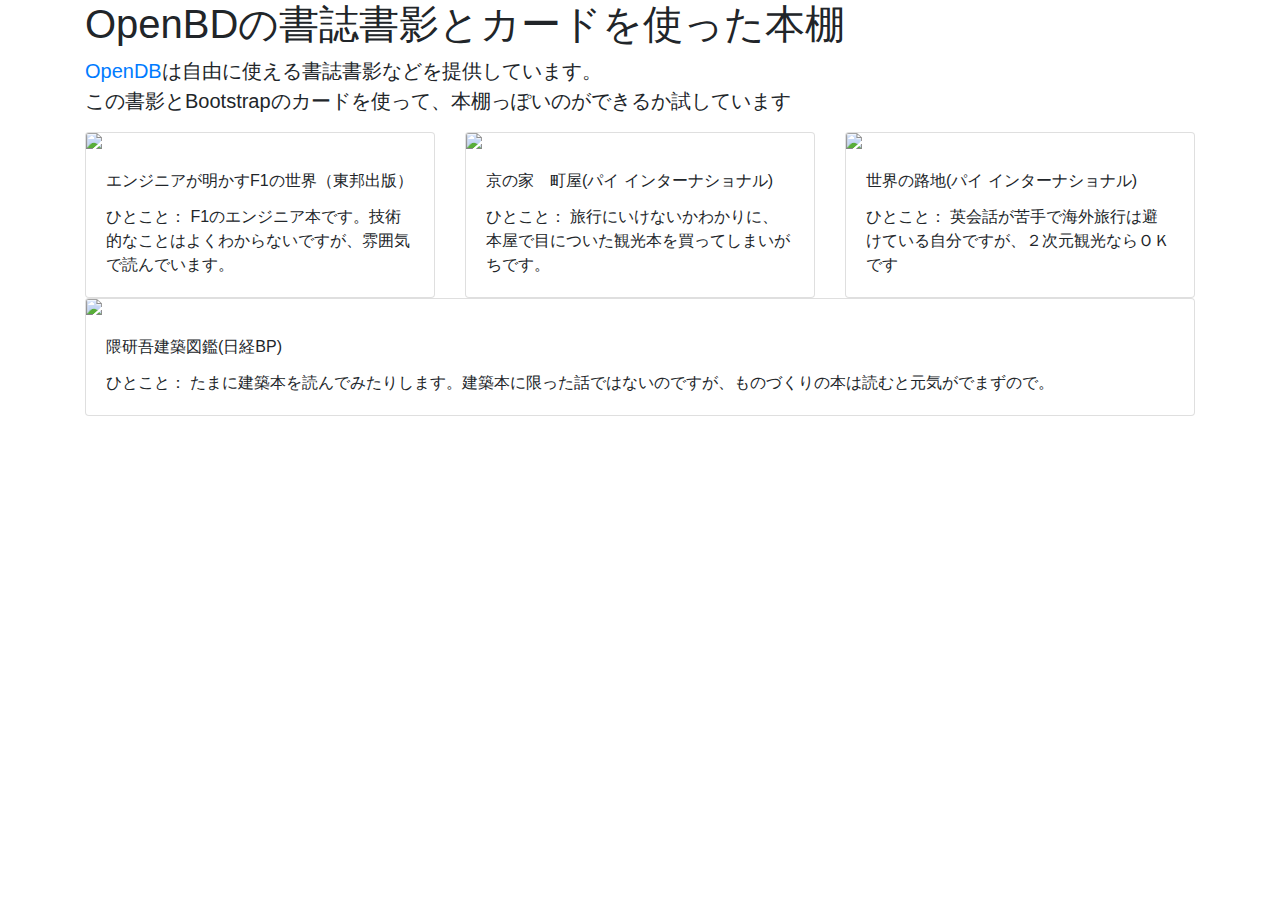
==== card/index.html @ 2bcbbb4b "121th commit" ====
<!doctype html>
<html lang="ja">
<head>
  <meta charset="utf-8">
  <meta name="viewport" content="width=device-width, initial-scale=1, shrink-to-fit=no">
  <link rel="stylesheet" href="https://stackpath.bootstrapcdn.com/bootstrap/4.3.1/css/bootstrap.min.css" integrity="sha384-ggOyR0iXCbMQv3Xipma34MD+dH/1fQ784/j6cY/iJTQUOhcWr7x9JvoRxT2MZw1T" crossorigin="anonymous">
  <title>OpenBDの書誌書影とカードを使った本棚</title>
</head>
<body class="md-5">
  <script src="https://code.jquery.com/jquery-3.3.1.slim.min.js" integrity="sha384-q8i/X+965DzO0rT7abK41JStQIAqVgRVzpbzo5smXKp4YfRvH+8abtTE1Pi6jizo" crossorigin="anonymous"></script>
  <script src="https://cdnjs.cloudflare.com/ajax/libs/popper.js/1.14.7/umd/popper.min.js" integrity="sha384-UO2eT0CpHqdSJQ6hJty5KVphtPhzWj9WO1clHTMGa3JDZwrnQq4sF86dIHNDz0W1" crossorigin="anonymous"></script>
  <script src="https://stackpath.bootstrapcdn.com/bootstrap/4.3.1/js/bootstrap.min.js" integrity="sha384-JjSmVgyd0p3pXB1rRibZUAYoIIy6OrQ6VrjIEaFf/nJGzIxFDsf4x0xIM+B07jRM" crossorigin="anonymous"></script>

  <div class="container">
    <h1>OpenBDの書誌書影とカードを使った本棚</h1>
    <span class="lead"><a href="https://openbd.jp/">OpenDB</a>は自由に使える書誌書影などを提供しています。<br>
    この書影とBootstrapのカードを使って、本棚っぽいのができるか試しています</span>
    <p>
    <div class="card-deck">
      <div class="card" style="width:200px;">
        <img src="https://cover.openbd.jp/9784809414879.jpg" class="card-img-top">
        <div class="card-body">
          <p class="card-title">エンジニアが明かすF1の世界（東邦出版）</p>
          <p class="card-text">ひとこと： F1のエンジニア本です。技術的なことはよくわからないですが、雰囲気で読んでいます。</p>
        </div>
      </div>
      <div class="card" style="width:200px;">
        <img src="https://cover.openbd.jp/9784756252906.jpg" class="card-img-top">
        <div class="card-body">
          <p class="card-title">京の家　町屋(パイ インターナショナル)</p>
          <p class="card-text">ひとこと： 旅行にいけないかわかりに、本屋で目についた観光本を買ってしまいがちです。</p>
        </div>
      </div>
      <div class="card" style="width:200px;">
        <img src="https://cover.openbd.jp/9784756248312.jpg" class="card-img-top">
        <div class="card-body">
          <p class="card-title">世界の路地(パイ インターナショナル)</p>
          <p class="card-text">ひとこと： 英会話が苦手で海外旅行は避けている自分ですが、２次元観光ならＯＫです</p>
        </div>
      </div>
    </div>
    <div class="card-deck">
      <div class="card" style="width:200px;">
        <img src="https://cover.openbd.jp/9784296108855.jpg" class="card-img-top">
        <div class="card-body">
          <p class="card-title">隈研吾建築図鑑(日経BP)</p>
          <p class="card-text">ひとこと： たまに建築本を読んでみたりします。建築本に限った話ではないのですが、ものづくりの本は読むと元気がでまずので。</p>
        </div>
      </div>
      <div class="card d-none" style="width:200px;">
      </div>
      <div class="card d-none" style="width:200px;">
      </div>
    </div>
  </div>
</body>
</html>
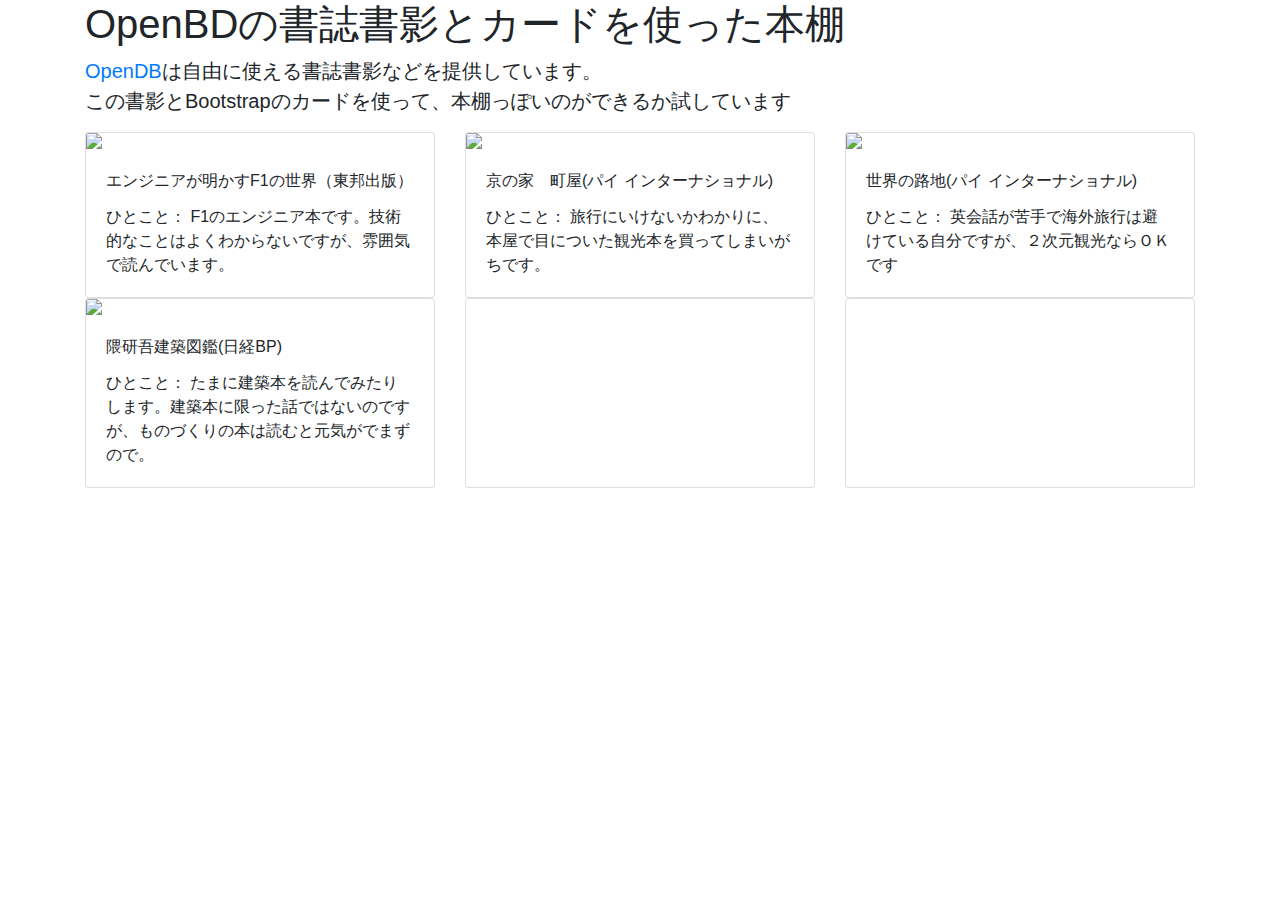
==== commit 1940fca1: "122th commit" ====
--- a/card/index.html
+++ b/card/index.html
@@ -47,9 +47,9 @@
           <p class="card-text">ひとこと： たまに建築本を読んでみたりします。建築本に限った話ではないのですが、ものづくりの本は読むと元気がでまずので。</p>
         </div>
       </div>
-      <div class="card d-none" style="width:200px;">
+      <div class="card d-none d-sm-block" style="width:200px;">
       </div>
-      <div class="card d-none" style="width:200px;">
+      <div class="card d-none d-sm-block" style="width:200px;">
       </div>
     </div>
   </div>
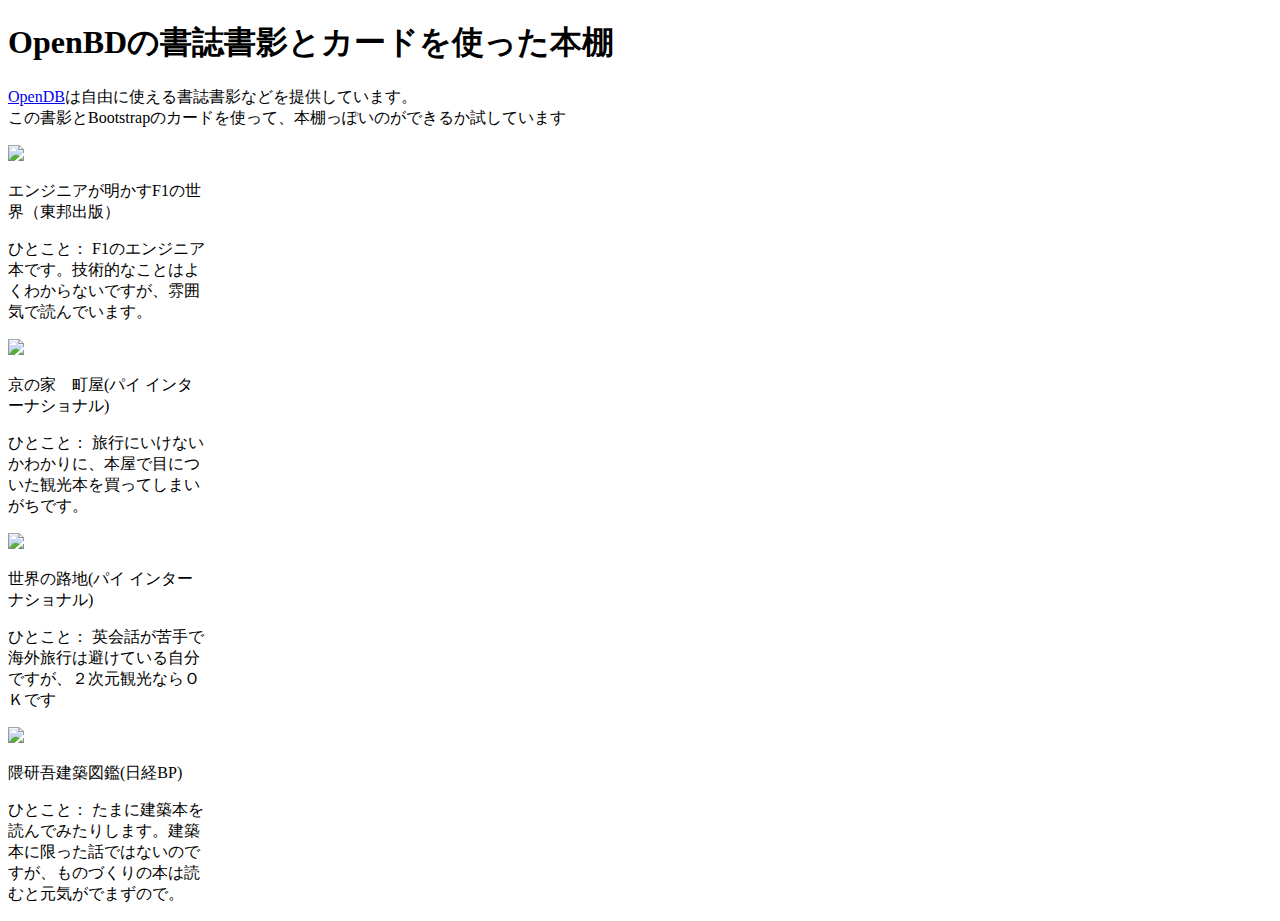
==== commit 86bffb90: "161th commit" ====
--- a/card/index.html
+++ b/card/index.html
@@ -3,14 +3,11 @@
 <head>
   <meta charset="utf-8">
   <meta name="viewport" content="width=device-width, initial-scale=1, shrink-to-fit=no">
-  <link rel="stylesheet" href="https://stackpath.bootstrapcdn.com/bootstrap/4.3.1/css/bootstrap.min.css" integrity="sha384-ggOyR0iXCbMQv3Xipma34MD+dH/1fQ784/j6cY/iJTQUOhcWr7x9JvoRxT2MZw1T" crossorigin="anonymous">
   <title>OpenBDの書誌書影とカードを使った本棚</title>
+  <link href="https://cdn.jsdelivr.net/npm/bootstrap@5.0.0-beta1/dist/css/bootstrap.min.css" rel="stylesheet" integrity="sha384-giJF6kkoqNQ00vy+HMDP7azOuL0xtbfIcaT9wjKHr8RbDVddVHyTfAAsrekwKmP1" crossorigin="anonymous">
+  <link media="all" href="css/tablesort.css" type="text/css" rel="stylesheet">
 </head>
 <body class="md-5">
-  <script src="https://code.jquery.com/jquery-3.3.1.slim.min.js" integrity="sha384-q8i/X+965DzO0rT7abK41JStQIAqVgRVzpbzo5smXKp4YfRvH+8abtTE1Pi6jizo" crossorigin="anonymous"></script>
-  <script src="https://cdnjs.cloudflare.com/ajax/libs/popper.js/1.14.7/umd/popper.min.js" integrity="sha384-UO2eT0CpHqdSJQ6hJty5KVphtPhzWj9WO1clHTMGa3JDZwrnQq4sF86dIHNDz0W1" crossorigin="anonymous"></script>
-  <script src="https://stackpath.bootstrapcdn.com/bootstrap/4.3.1/js/bootstrap.min.js" integrity="sha384-JjSmVgyd0p3pXB1rRibZUAYoIIy6OrQ6VrjIEaFf/nJGzIxFDsf4x0xIM+B07jRM" crossorigin="anonymous"></script>
-
   <div class="container">
     <h1>OpenBDの書誌書影とカードを使った本棚</h1>
     <span class="lead"><a href="https://openbd.jp/">OpenDB</a>は自由に使える書誌書影などを提供しています。<br>
@@ -47,11 +44,13 @@
           <p class="card-text">ひとこと： たまに建築本を読んでみたりします。建築本に限った話ではないのですが、ものづくりの本は読むと元気がでまずので。</p>
         </div>
       </div>
+      <!-- 残った2つぶんのカードの場所を埋める。d-none d-sm-block指定で縦一列では非表示に -->
       <div class="card d-none d-sm-block" style="width:200px;">
       </div>
       <div class="card d-none d-sm-block" style="width:200px;">
       </div>
     </div>
   </div>
+  <script src="https://cdn.jsdelivr.net/npm/bootstrap@5.0.0-beta1/dist/js/bootstrap.min.js" integrity="sha384-pQQkAEnwaBkjpqZ8RU1fF1AKtTcHJwFl3pblpTlHXybJjHpMYo79HY3hIi4NKxyj" crossorigin="anonymous"></script>
 </body>
 </html>
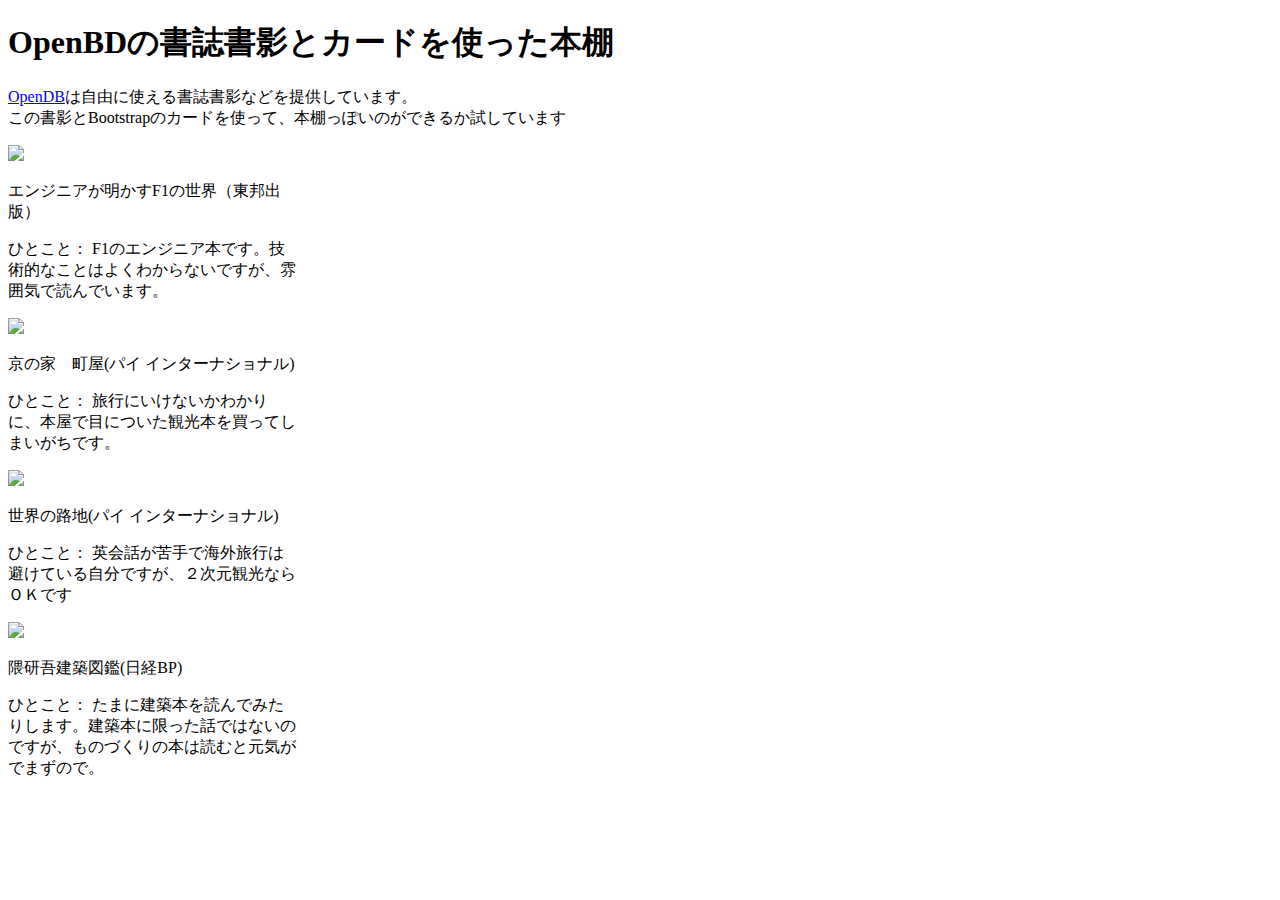
==== commit eba6f7ac: "163th commit" ====
--- a/card/index.html
+++ b/card/index.html
@@ -5,7 +5,6 @@
   <meta name="viewport" content="width=device-width, initial-scale=1, shrink-to-fit=no">
   <title>OpenBDの書誌書影とカードを使った本棚</title>
   <link href="https://cdn.jsdelivr.net/npm/bootstrap@5.0.0-beta1/dist/css/bootstrap.min.css" rel="stylesheet" integrity="sha384-giJF6kkoqNQ00vy+HMDP7azOuL0xtbfIcaT9wjKHr8RbDVddVHyTfAAsrekwKmP1" crossorigin="anonymous">
-  <link media="all" href="css/tablesort.css" type="text/css" rel="stylesheet">
 </head>
 <body class="md-5">
   <div class="container">
@@ -13,22 +12,22 @@
     <span class="lead"><a href="https://openbd.jp/">OpenDB</a>は自由に使える書誌書影などを提供しています。<br>
     この書影とBootstrapのカードを使って、本棚っぽいのができるか試しています</span>
     <p>
-    <div class="card-deck">
-      <div class="card" style="width:200px;">
+    <div class="card-group">
+      <div class="card" style="width: 18rem;">
         <img src="https://cover.openbd.jp/9784809414879.jpg" class="card-img-top">
         <div class="card-body">
           <p class="card-title">エンジニアが明かすF1の世界（東邦出版）</p>
           <p class="card-text">ひとこと： F1のエンジニア本です。技術的なことはよくわからないですが、雰囲気で読んでいます。</p>
         </div>
       </div>
-      <div class="card" style="width:200px;">
+      <div class="card" style="width: 18rem;">
         <img src="https://cover.openbd.jp/9784756252906.jpg" class="card-img-top">
         <div class="card-body">
           <p class="card-title">京の家　町屋(パイ インターナショナル)</p>
           <p class="card-text">ひとこと： 旅行にいけないかわかりに、本屋で目についた観光本を買ってしまいがちです。</p>
         </div>
       </div>
-      <div class="card" style="width:200px;">
+      <div class="card" style="width: 18rem;">
         <img src="https://cover.openbd.jp/9784756248312.jpg" class="card-img-top">
         <div class="card-body">
           <p class="card-title">世界の路地(パイ インターナショナル)</p>
@@ -36,8 +35,8 @@
         </div>
       </div>
     </div>
-    <div class="card-deck">
-      <div class="card" style="width:200px;">
+    <div class="card-group">
+      <div class="card" style="width: 18rem;">
         <img src="https://cover.openbd.jp/9784296108855.jpg" class="card-img-top">
         <div class="card-body">
           <p class="card-title">隈研吾建築図鑑(日経BP)</p>
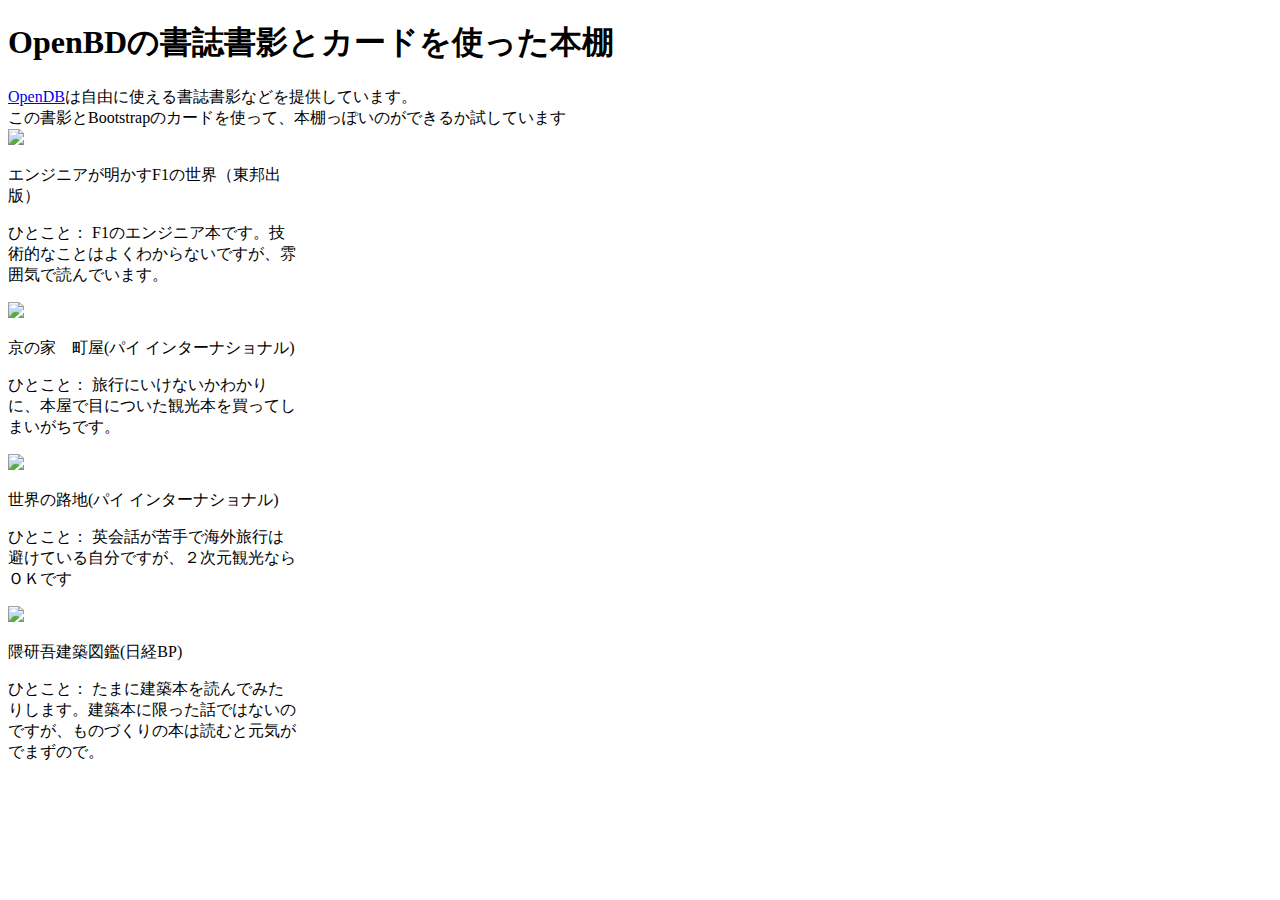
==== commit 7b79da58: "164th commit" ====
--- a/card/index.html
+++ b/card/index.html
@@ -11,7 +11,7 @@
     <h1>OpenBDの書誌書影とカードを使った本棚</h1>
     <span class="lead"><a href="https://openbd.jp/">OpenDB</a>は自由に使える書誌書影などを提供しています。<br>
     この書影とBootstrapのカードを使って、本棚っぽいのができるか試しています</span>
-    <p>
+    <br>
     <div class="card-group">
       <div class="card" style="width: 18rem;">
         <img src="https://cover.openbd.jp/9784809414879.jpg" class="card-img-top">
